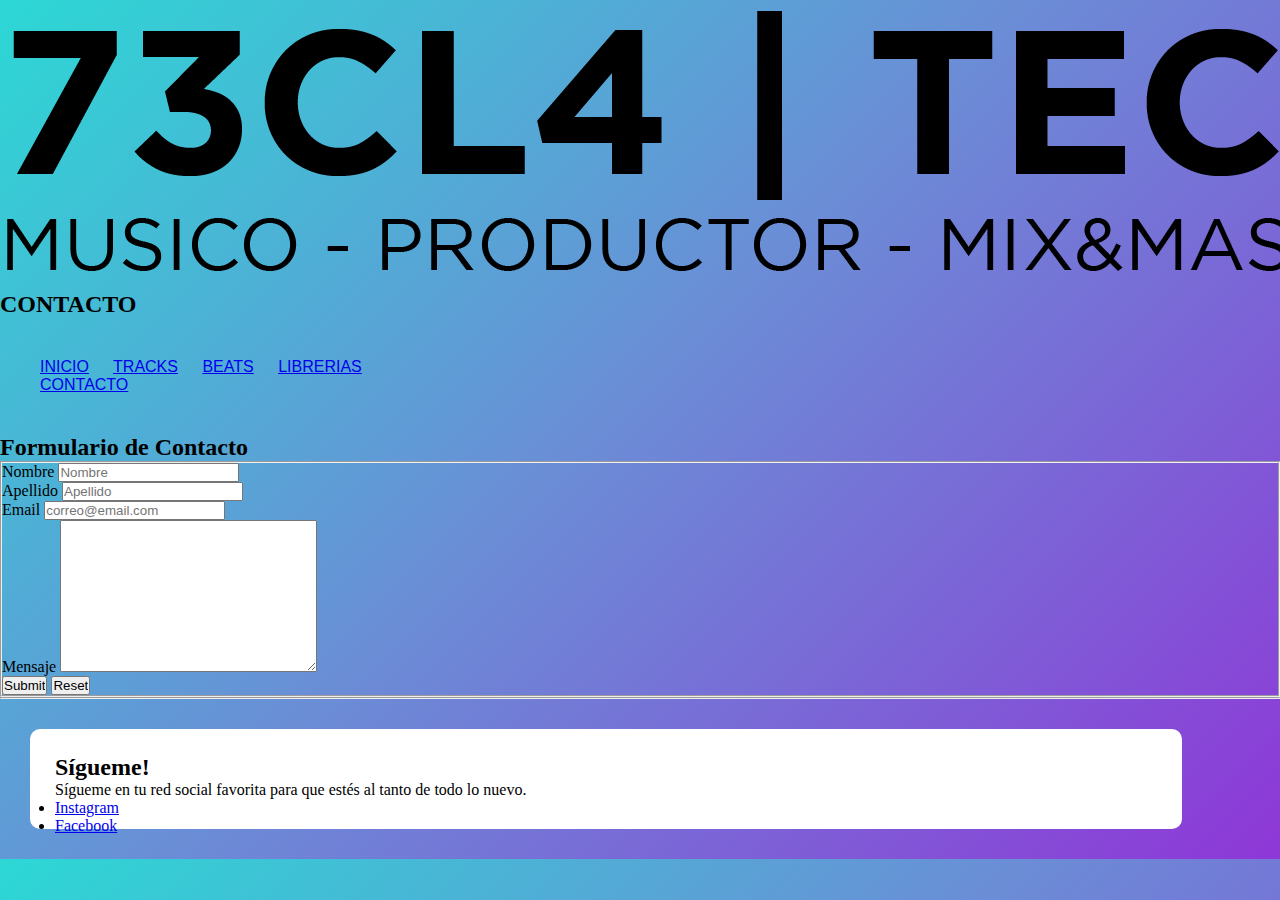
==== pages/contacto.html @ 8e1e07e5 "primera parte" ====
<!DOCTYPE html>
<html lang="es">
<head>
    <meta charset="UTF-8">
    <meta http-equiv="X-UA-Compatible" content="IE=edge">
    <meta name="viewport" content="width=device-width, initial-scale=1.0">
    <link rel="stylesheet" href="../estilos.css">
    <title>CONTACTO</title>
</head>
<body>

    <header>
        <h1>
            <a href="../index.html">
            <img src="../LOGO.png" alt="Logo de Tecla">
            </a>
        </h1>

        <h2>CONTACTO</h2>
    
        <nav>
            <ul>
                <a href="../index.html">INICIO</a>
                <a href="../pages/tracks.html">TRACKS</a>
                <a href="../pages/beats.html">BEATS</a>
                <a href="../pages/librerias.html">LIBRERIAS</a>
                <a href="../pages/contacto.html">CONTACTO</a>
            </ul>
        </nav>
    </header>

    <main>
        <h2>Formulario de Contacto</h2>
<fieldset>
    <form>
    <div>
    <label for="nombre-usuario">Nombre</label>
    <input type="text" name="nombre-usuario" id="nombre-usuario" placeholder="Nombre">
</div>

    <div>
    <label for="apellido-usuario">Apellido</label>
    <input type="text" name="apellido-usuario" id="apellido-usuario" placeholder="Apellido">
    </div>

    <div>
    <label for="email-usuario">Email</label>
    <input type="email" name="email-usuario" id="" placeholder="correo@email.com">
    </div>

    <div>
    <label for="mensaje-usuario">Mensaje</label>
    <textarea name="mensaje-usuario" id="" cols="30" rows="10"></textarea>
    </div>

    <input type="submit" name="" id="">
    <input type="reset">
    </form>
</fieldset>


    </main>

    <hr>
    <footer>
        <!-- redes sociales -->
        <h2>
            Sígueme!
        </h2>
        <p>
            Sígueme en tu red social favorita para que estés al tanto de todo lo nuevo.
        </p>
        <ul>
            <li>
                <a href="https://www.instagram.com/tecla.als/" target="_blank">Instagram</a>
            </li>
            <li>
                <a href="https://www.facebook.com/73cl4" target="_blank">Facebook</a>
            </li>
        </ul>
    </footer>
</body>
</html>
---- estilos.css ----
*{
    margin: 0;
    padding: 0;
    box-sizing: border-box;
}

body{
    background-image: linear-gradient(-225deg, #2CD8D5 0%, #6B8DD6 48%, #8E37D7 100%);
}

@media only screen and (min-width:414px){
    #grilla{
        display: grid;
        grid-template-areas: 
        "header"
        "nav1"
        "article"
        "footer";
        grid-template-rows: auto auto auto auto;
        grid-template-columns: 1fr;
        grid-row-gap: 30px;
        grid-column-gap: 10px;
    }
    
    .border{
        border: 1px solid black;
    }
    
    header{
        grid-area: header;
    }
    
    nav{
        grid-area: nav1;
    }
    
    article{
        grid-area: article;
    }
    
    footer{
        grid-area: footer;
    }

    .logo{
        width: 414px;
        padding: 20px;
    }
    
    nav{
        width: 414px;
        font-family: Verdana, Geneva, Tahoma, sans-serif;
        text-transform: uppercase;
        display: flex;
        justify-content: center;
        padding: 20px;
    }
    
    nav ul li :hover{
        opacity: 50%;
    }
    
    nav ul li{
        display: inline-block;
        font-family: Verdana, Geneva, Tahoma, sans-serif;
    }
    
    nav ul li a{
        text-decoration: none;
        text-transform: uppercase;
        color: black;
    }
    
    #contenido{
        position: relative;
        width: 100%;
    }
    
    #imagenprincipal{
        display: block;
        width: 100%;
        opacity: 70%;
        border-radius: 5px;
    }
    
    
    #descripcion{
        z-index: 1;
        font-family: Verdana, Geneva, Tahoma, sans-serif;
        font-size: 14px;
        text-transform: uppercase;
        color: white;
        text-align: center;
        display: flex;
        justify-content: center;
        align-items: center;
        padding: 30px;
        /* border: 1px solid red; */
    }
    
    footer{
        height: 200px;
        width: 90%;
        background-color: white;
        padding: 25px;
        border-radius: 10px;
    }
    
    #footer1{
        display: grid;
        grid-template-areas: 
        "contenido" 
        "links";
    }
    
    #footerc{
        grid-area: contenido;
    }
    
    #footerlinks{
        grid-area: links;
        padding: 20px;
    }

}

@media only screen and (min-width:768px){
    #grilla{
        display: grid;
        grid-template-areas: 
        "header nav1"
        "article article"
        "footer footer";
        grid-template-rows: auto auto auto;
        grid-template-columns: 1fr 1fr;
        grid-row-gap: 30px;
        grid-column-gap: 10px;
    }
    
    .border{
        border: 1px solid black;
    }
    
    header{
        grid-area: header;
    }
    
    nav{
        grid-area: nav1;
    }
    
    article{
        grid-area: article;
    }
    
    footer{
        grid-area: footer;
    }

    .logo{
        width: 70%;
        padding: 20px;
    }
    
    nav{
        font-family: Verdana, Geneva, Tahoma, sans-serif;
        text-transform: uppercase;
        display: flex;
        justify-content: center;
        padding: 20px;
    }
    
    nav ul li :hover{
        opacity: 50%;
    }
    
    nav ul li{
        display: inline-block;
        font-family: Verdana, Geneva, Tahoma, sans-serif;
    }
    
    nav ul li a{
        text-decoration: none;
        text-transform: uppercase;
        color: black;
    }
    
    #contenido{
        position: relative;
        width: 100%;
    }
    
    #imagenprincipal{
        display: block;
        width: 100%;
        opacity: 70%;
        border-radius: 5px;
    }
    
    
    #descripcion{
        z-index: 1;
        font-family: Verdana, Geneva, Tahoma, sans-serif;
        font-size: 18px;
        text-transform: uppercase;
        color: white;
        text-align: center;
        display: flex;
        justify-content: center;
        align-items: center;
        /* border: 1px solid red; */
        position: absolute;
        top: 0;
        bottom: 0;
        left: 0;
        right: 0;
        height: 50%;
        width: 50%;
        top: 50%;
        left: 50%;
        -webkit-transform: translate(-50%, -50%);
        -ms-transform: translate(-50%, -50%);
        transform: translate(-50%, -50%);
    }
    
    footer{
        margin: 30px;
        height: 100px;
        background-color: white;
        padding: 25px;
        border-radius: 10px;
    }
    
    #footer1{
        display: grid;
        grid-template-areas: 
        "contenido links";
    }
    
    #footerc{
        grid-area: contenido;
    }
    
    #footerlinks{
        grid-area: links;
    }
}

@media only screen and (min-width:1024px){

    #grilla{
        display: grid;
        grid-template-areas: 
        "header nav1"
        "article article"
        "footer footer";
        grid-template-rows: auto auto auto;
        grid-template-columns: 1fr 1fr;
        grid-row-gap: 30px;
        grid-column-gap: 10px;
    }
    
    .border{
        border: 1px solid black;
    }
    
    header{
        grid-area: header;
    }
    
    nav{
        grid-area: nav1;
    }
    
    article{
        grid-area: article;
    }
    
    footer{
        grid-area: footer;
    }

    .logo{
        width: 50%;
        padding: 20px;
    }
    
    nav{
        font-family: Verdana, Geneva, Tahoma, sans-serif;
        text-transform: uppercase;
        display: flex;
        justify-content: center;
        padding: 40px;
        word-spacing: 20px;
    }
    
    nav ul li :hover{
        opacity: 50%;
    }
    
    nav ul li{
        display: inline-block;
        font-family: Verdana, Geneva, Tahoma, sans-serif;
    }
    
    nav ul li a{
        text-decoration: none;
        text-transform: uppercase;
        color: black;
    }
    
    #contenido{
        position: relative;
        width: 100%;
    }
    
    #imagenprincipal{
        display: block;
        width: 100%;
        opacity: 70%;
        border-radius: 5px;
    }
    
    
    #descripcion{
        z-index: 1;
        font-family: Verdana, Geneva, Tahoma, sans-serif;
        font-size: 18px;
        text-transform: uppercase;
        color: white;
        text-align: center;
        display: flex;
        justify-content: center;
        align-items: center;
        /* border: 1px solid red; */
        position: absolute;
        top: 0;
        bottom: 0;
        left: 0;
        right: 0;
        height: 50%;
        width: 50%;
        top: 50%;
        left: 50%;
        -webkit-transform: translate(-50%, -50%);
        -ms-transform: translate(-50%, -50%);
        transform: translate(-50%, -50%);
    }
    
    footer{
        margin: 30px;
        height: 100px;
        background-color: white;
        padding: 25px;
        border-radius: 10px;
    }
    
    #footer1{
        display: grid;
        grid-template-areas: 
        "contenido links";
    }
    
    #footerc{
        grid-area: contenido;
    }
    
    #footerlinks{
        grid-area: links;
    }
    
}
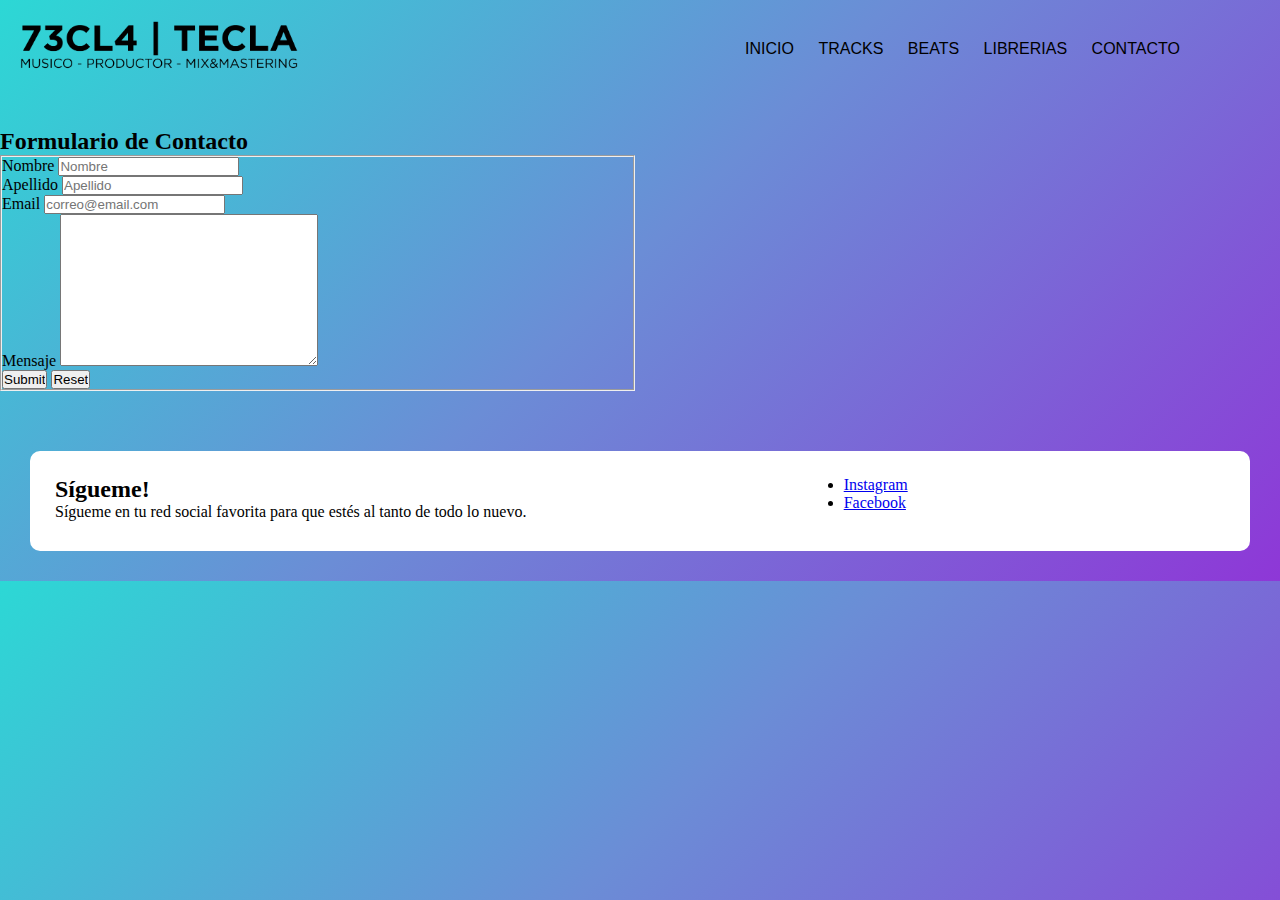
==== commit 0dd33d8d: "estilos html y contacto" ====
--- a/pages/contacto.html
+++ b/pages/contacto.html
@@ -9,75 +9,82 @@
 </head>
 <body>
 
-    <header>
-        <h1>
+    <div id="grilla">
+        <header class="border">
+            <h1 class="logoinicio">
             <a href="../index.html">
-            <img src="../LOGO.png" alt="Logo de Tecla">
+            <img src="../LOGO.png" alt="Logo de Tecla" class="logo">
             </a>
-        </h1>
-
-        <h2>CONTACTO</h2>
+            </h1>
+        </header>
     
-        <nav>
+        <nav class="border" id="nav1">
             <ul>
-                <a href="../index.html">INICIO</a>
-                <a href="../pages/tracks.html">TRACKS</a>
-                <a href="../pages/beats.html">BEATS</a>
-                <a href="../pages/librerias.html">LIBRERIAS</a>
-                <a href="../pages/contacto.html">CONTACTO</a>
+                <li class="menuLista"><a href="./index.html">INICIO</a></li>
+                <li class="menuLista"><a href="../pages/tracks.html">TRACKS</a></li>
+                <li class="menuLista"><a href="../pages/beats.html">BEATS</a></li>
+                <li class="menuLista"><a href="../pages/librerias.html">LIBRERIAS</a></li>
+                <li class="menuLista"><a href="../pages/contacto.html">CONTACTO</a></li>
             </ul>
         </nav>
-    </header>
 
-    <main>
+
+<div class="fomulario">
         <h2>Formulario de Contacto</h2>
-<fieldset>
-    <form>
-    <div>
-    <label for="nombre-usuario">Nombre</label>
-    <input type="text" name="nombre-usuario" id="nombre-usuario" placeholder="Nombre">
+    <fieldset>
+        <form>
+        <div>
+        <label for="nombre-usuario">Nombre</label>
+        <input type="text" name="nombre-usuario" id="nombre-usuario" placeholder="Nombre">
+        </div>
+
+        <div>
+        <label for="apellido-usuario">Apellido</label>
+        <input type="text" name="apellido-usuario" id="apellido-usuario" placeholder="Apellido">
+        </div>
+
+        <div>
+        <label for="email-usuario">Email</label>
+        <input type="email" name="email-usuario" id="" placeholder="correo@email.com">
+        </div>
+
+        <div>
+        <label for="mensaje-usuario">Mensaje</label>
+        <textarea name="mensaje-usuario" id="" cols="30" rows="10"></textarea>
+        </div>
+
+        <input type="submit" name="submit">
+        <input type="reset">
+        </form>
+    </fieldset>
 </div>
 
-    <div>
-    <label for="apellido-usuario">Apellido</label>
-    <input type="text" name="apellido-usuario" id="apellido-usuario" placeholder="Apellido">
-    </div>
+<footer class="border">
+    <!-- redes sociales -->
 
-    <div>
-    <label for="email-usuario">Email</label>
-    <input type="email" name="email-usuario" id="" placeholder="correo@email.com">
-    </div>
+<div id="footer1">
+<section id="footerc">
+    <h2>
+        Sígueme!
+    </h2>
+    <p>
+        Sígueme en tu red social favorita para que estés al tanto de todo lo nuevo.
+    </p>
+</section>
 
-    <div>
-    <label for="mensaje-usuario">Mensaje</label>
-    <textarea name="mensaje-usuario" id="" cols="30" rows="10"></textarea>
-    </div>
+<section id="footerlinks">
+    <ul>
+        <li>
+            <a href="https://www.instagram.com/tecla.als/" target="_blank">Instagram</a>
+        </li>
+        <li>
+            <a href="https://www.facebook.com/73cl4" target="_blank">Facebook</a>
+        </li>
+    </ul>
+</section>
+</div>
 
-    <input type="submit" name="" id="">
-    <input type="reset">
-    </form>
-</fieldset>
+</footer>
 
-
-    </main>
-
-    <hr>
-    <footer>
-        <!-- redes sociales -->
-        <h2>
-            Sígueme!
-        </h2>
-        <p>
-            Sígueme en tu red social favorita para que estés al tanto de todo lo nuevo.
-        </p>
-        <ul>
-            <li>
-                <a href="https://www.instagram.com/tecla.als/" target="_blank">Instagram</a>
-            </li>
-            <li>
-                <a href="https://www.facebook.com/73cl4" target="_blank">Facebook</a>
-            </li>
-        </ul>
-    </footer>
 </body>
 </html>--- a/estilos.css
+++ b/estilos.css
@@ -8,127 +8,12 @@
     background-image: linear-gradient(-225deg, #2CD8D5 0%, #6B8DD6 48%, #8E37D7 100%);
 }
 
-@media only screen and (min-width:414px){
+@media only screen and (min-width: 425px) and (max-width: 768px){
     #grilla{
         display: grid;
         grid-template-areas: 
-        "header"
-        "nav1"
-        "article"
-        "footer";
-        grid-template-rows: auto auto auto auto;
-        grid-template-columns: 1fr;
-        grid-row-gap: 30px;
-        grid-column-gap: 10px;
-    }
-    
-    .border{
-        border: 1px solid black;
-    }
-    
-    header{
-        grid-area: header;
-    }
-    
-    nav{
-        grid-area: nav1;
-    }
-    
-    article{
-        grid-area: article;
-    }
-    
-    footer{
-        grid-area: footer;
-    }
-
-    .logo{
-        width: 414px;
-        padding: 20px;
-    }
-    
-    nav{
-        width: 414px;
-        font-family: Verdana, Geneva, Tahoma, sans-serif;
-        text-transform: uppercase;
-        display: flex;
-        justify-content: center;
-        padding: 20px;
-    }
-    
-    nav ul li :hover{
-        opacity: 50%;
-    }
-    
-    nav ul li{
-        display: inline-block;
-        font-family: Verdana, Geneva, Tahoma, sans-serif;
-    }
-    
-    nav ul li a{
-        text-decoration: none;
-        text-transform: uppercase;
-        color: black;
-    }
-    
-    #contenido{
-        position: relative;
-        width: 100%;
-    }
-    
-    #imagenprincipal{
-        display: block;
-        width: 100%;
-        opacity: 70%;
-        border-radius: 5px;
-    }
-    
-    
-    #descripcion{
-        z-index: 1;
-        font-family: Verdana, Geneva, Tahoma, sans-serif;
-        font-size: 14px;
-        text-transform: uppercase;
-        color: white;
-        text-align: center;
-        display: flex;
-        justify-content: center;
-        align-items: center;
-        padding: 30px;
-        /* border: 1px solid red; */
-    }
-    
-    footer{
-        height: 200px;
-        width: 90%;
-        background-color: white;
-        padding: 25px;
-        border-radius: 10px;
-    }
-    
-    #footer1{
-        display: grid;
-        grid-template-areas: 
-        "contenido" 
-        "links";
-    }
-    
-    #footerc{
-        grid-area: contenido;
-    }
-    
-    #footerlinks{
-        grid-area: links;
-        padding: 20px;
-    }
-
-}
-
-@media only screen and (min-width:768px){
-    #grilla{
-        display: grid;
-        grid-template-areas: 
-        "header nav1"
+        "header header"
+        "nav1 nav1"
         "article article"
         "footer footer";
         grid-template-rows: auto auto auto;
@@ -137,9 +22,9 @@
         grid-column-gap: 10px;
     }
     
-    .border{
+    /* .border{
         border: 1px solid black;
-    }
+    } */
     
     header{
         grid-area: header;
@@ -156,27 +41,145 @@
     footer{
         grid-area: footer;
     }
-
+    
     .logo{
-        width: 70%;
-        padding: 20px;
-    }
-    
-    nav{
-        font-family: Verdana, Geneva, Tahoma, sans-serif;
-        text-transform: uppercase;
-        display: flex;
-        justify-content: center;
-        padding: 20px;
-    }
-    
-    nav ul li :hover{
+        width: 90%;
+        margin: 5%;
+        /* padding: 20px; */
+
+    }
+    
+    nav{
+        font-family: Verdana, Geneva, Tahoma, sans-serif;
+        text-transform: uppercase;
+        display: flex;
+        justify-content: center;
+        padding: 10px;
+        /* word-spacing: 20px; */
+    }
+    
+    /* nav ul li :hover{
         opacity: 50%;
-    }
+    } */
     
     nav ul li{
         display: inline-block;
         font-family: Verdana, Geneva, Tahoma, sans-serif;
+        font-size: 14px;
+    }
+    
+    nav ul li a{
+        text-decoration: none;
+        text-transform: uppercase;
+        color: black;
+    }
+    
+    #contenido{
+        position: relative;
+        width: 100%;
+    }
+    
+    #imagenprincipal{
+        display: block;
+        width: 100%;
+        /* opacity: 70%; */
+        border-radius: 5px;
+    }
+    
+    
+    #descripcion{
+        padding: 15px;
+        z-index: 1;
+        font-family: Verdana, Geneva, Tahoma, sans-serif;
+        font-size: 18px;
+        text-transform: uppercase;
+        color: black;
+        text-align: center;
+        display: flex;
+        justify-content: center;
+        align-items: center;
+        /* border: 1px solid red; */
+    }
+    
+    footer{
+        margin: 30px;
+        height: 100px;
+        background-color: white;
+        padding: 25px;
+        border-radius: 10px;
+    }
+    
+    #footer1{
+        display: grid;
+        grid-template-areas: 
+        "contenido links";
+    }
+    
+    #footerc{
+        grid-area: contenido;
+    }
+    
+    #footerlinks{
+        grid-area: links;
+    }
+}
+
+@media only screen and (min-width: 768px) and (max-width: 1024px){
+    #grilla{
+        display: grid;
+        grid-template-areas: 
+        "header header"
+        "nav1 nav1"
+        "article article"
+        "footer footer";
+        grid-template-rows: auto auto auto;
+        grid-template-columns: 1fr 1fr;
+        grid-row-gap: 30px;
+        grid-column-gap: 10px;
+    }
+    
+    /* .border{
+        border: 1px solid black;
+    } */
+    
+    header{
+        grid-area: header;
+    }
+    
+    nav{
+        grid-area: nav1;
+    }
+    
+    article{
+        grid-area: article;
+    }
+    
+    footer{
+        grid-area: footer;
+    }
+    
+    .logo{
+        width: 90%;
+        /* padding: 20px; */
+    }
+    
+    nav{
+        font-family: Verdana, Geneva, Tahoma, sans-serif;
+        text-transform: uppercase;
+        display: flex;
+        justify-content: center;
+        padding: 10px;
+        word-spacing: 10px;
+    }
+    
+    /* nav ul li :hover{
+        opacity: 50%;
+    } */
+    
+    nav ul li{
+        display: inline-block;
+        font-family: Verdana, Geneva, Tahoma, sans-serif;
+        font-size: 25px;
     }
     
     nav ul li a{
@@ -246,7 +249,7 @@
     }
 }
 
-@media only screen and (min-width:1024px){
+@media only screen and (min-width: 1024px){
 
     #grilla{
         display: grid;
@@ -260,9 +263,9 @@
         grid-column-gap: 10px;
     }
     
-    .border{
+    /* .border{
         border: 1px solid black;
-    }
+    } */
     
     header{
         grid-area: header;
@@ -279,7 +282,7 @@
     footer{
         grid-area: footer;
     }
-
+    
     .logo{
         width: 50%;
         padding: 20px;
@@ -294,8 +297,10 @@
         word-spacing: 20px;
     }
     
-    nav ul li :hover{
+    .menuLista :hover{
         opacity: 50%;
+        transform: scale(1.2);
+        transition: 0.7s;
     }
     
     nav ul li{
@@ -368,5 +373,33 @@
     #footerlinks{
         grid-area: links;
     }
-    
+}
+
+/* estilos de contacto */
+
+.formulario{
+    width: 200px;
+    height: 200px;
+}
+
+footer{
+    margin: 30px;
+    height: 100px;
+    background-color: white;
+    padding: 25px;
+    border-radius: 10px;
+}
+
+#footer1{
+    display: grid;
+    grid-template-areas: 
+    "contenido links";
+}
+
+#footerc{
+    grid-area: contenido;
+}
+
+#footerlinks{
+    grid-area: links;
 }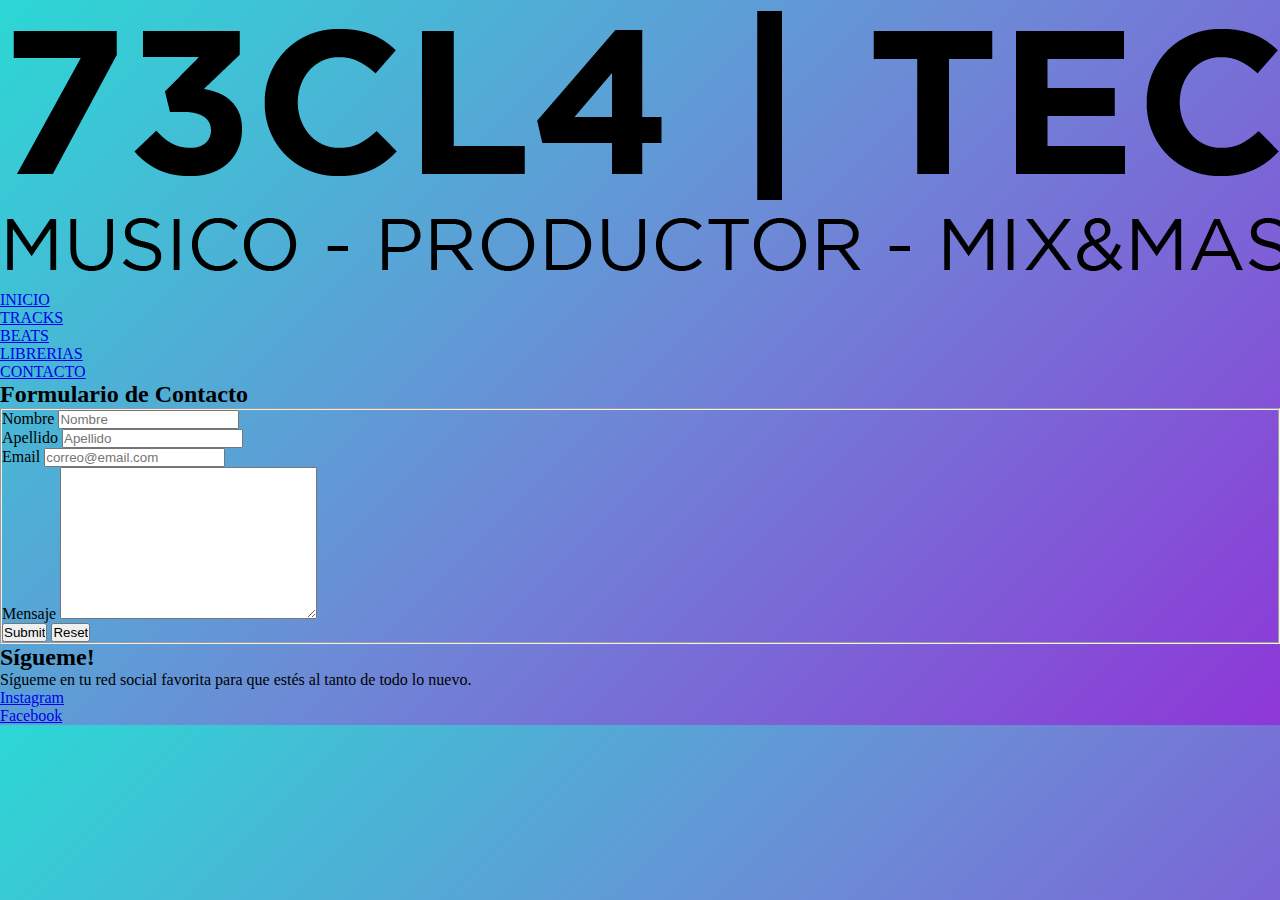
==== commit d4984a91: "casi ultima entrega" ====
--- a/pages/contacto.html
+++ b/pages/contacto.html
@@ -58,7 +58,7 @@
         </form>
     </fieldset>
 </div>
-
+ 
 <footer class="border">
     <!-- redes sociales -->
 
--- a/estilos.css
+++ b/estilos.css
@@ -8,248 +8,7 @@
     background-image: linear-gradient(-225deg, #2CD8D5 0%, #6B8DD6 48%, #8E37D7 100%);
 }
 
-@media only screen and (min-width: 425px) and (max-width: 768px){
-    #grilla{
-        display: grid;
-        grid-template-areas: 
-        "header header"
-        "nav1 nav1"
-        "article article"
-        "footer footer";
-        grid-template-rows: auto auto auto;
-        grid-template-columns: 1fr 1fr;
-        grid-row-gap: 30px;
-        grid-column-gap: 10px;
-    }
-    
-    /* .border{
-        border: 1px solid black;
-    } */
-    
-    header{
-        grid-area: header;
-    }
-    
-    nav{
-        grid-area: nav1;
-    }
-    
-    article{
-        grid-area: article;
-    }
-    
-    footer{
-        grid-area: footer;
-    }
-    
-    .logo{
-        width: 90%;
-        margin: 5%;
-        /* padding: 20px; */
-
-    }
-    
-    nav{
-        font-family: Verdana, Geneva, Tahoma, sans-serif;
-        text-transform: uppercase;
-        display: flex;
-        justify-content: center;
-        padding: 10px;
-        /* word-spacing: 20px; */
-    }
-    
-    /* nav ul li :hover{
-        opacity: 50%;
-    } */
-    
-    nav ul li{
-        display: inline-block;
-        font-family: Verdana, Geneva, Tahoma, sans-serif;
-        font-size: 14px;
-    }
-    
-    nav ul li a{
-        text-decoration: none;
-        text-transform: uppercase;
-        color: black;
-    }
-    
-    #contenido{
-        position: relative;
-        width: 100%;
-    }
-    
-    #imagenprincipal{
-        display: block;
-        width: 100%;
-        /* opacity: 70%; */
-        border-radius: 5px;
-    }
-    
-    
-    #descripcion{
-        padding: 15px;
-        z-index: 1;
-        font-family: Verdana, Geneva, Tahoma, sans-serif;
-        font-size: 18px;
-        text-transform: uppercase;
-        color: black;
-        text-align: center;
-        display: flex;
-        justify-content: center;
-        align-items: center;
-        /* border: 1px solid red; */
-    }
-    
-    footer{
-        margin: 30px;
-        height: 100px;
-        background-color: white;
-        padding: 25px;
-        border-radius: 10px;
-    }
-    
-    #footer1{
-        display: grid;
-        grid-template-areas: 
-        "contenido links";
-    }
-    
-    #footerc{
-        grid-area: contenido;
-    }
-    
-    #footerlinks{
-        grid-area: links;
-    }
-}
-
-@media only screen and (min-width: 768px) and (max-width: 1024px){
-    #grilla{
-        display: grid;
-        grid-template-areas: 
-        "header header"
-        "nav1 nav1"
-        "article article"
-        "footer footer";
-        grid-template-rows: auto auto auto;
-        grid-template-columns: 1fr 1fr;
-        grid-row-gap: 30px;
-        grid-column-gap: 10px;
-    }
-    
-    /* .border{
-        border: 1px solid black;
-    } */
-    
-    header{
-        grid-area: header;
-    }
-    
-    nav{
-        grid-area: nav1;
-    }
-    
-    article{
-        grid-area: article;
-    }
-    
-    footer{
-        grid-area: footer;
-    }
-    
-    .logo{
-        width: 90%;
-        /* padding: 20px; */
-    }
-    
-    nav{
-        font-family: Verdana, Geneva, Tahoma, sans-serif;
-        text-transform: uppercase;
-        display: flex;
-        justify-content: center;
-        padding: 10px;
-        word-spacing: 10px;
-    }
-    
-    /* nav ul li :hover{
-        opacity: 50%;
-    } */
-    
-    nav ul li{
-        display: inline-block;
-        font-family: Verdana, Geneva, Tahoma, sans-serif;
-        font-size: 25px;
-    }
-    
-    nav ul li a{
-        text-decoration: none;
-        text-transform: uppercase;
-        color: black;
-    }
-    
-    #contenido{
-        position: relative;
-        width: 100%;
-    }
-    
-    #imagenprincipal{
-        display: block;
-        width: 100%;
-        opacity: 70%;
-        border-radius: 5px;
-    }
-    
-    
-    #descripcion{
-        z-index: 1;
-        font-family: Verdana, Geneva, Tahoma, sans-serif;
-        font-size: 18px;
-        text-transform: uppercase;
-        color: white;
-        text-align: center;
-        display: flex;
-        justify-content: center;
-        align-items: center;
-        /* border: 1px solid red; */
-        position: absolute;
-        top: 0;
-        bottom: 0;
-        left: 0;
-        right: 0;
-        height: 50%;
-        width: 50%;
-        top: 50%;
-        left: 50%;
-        -webkit-transform: translate(-50%, -50%);
-        -ms-transform: translate(-50%, -50%);
-        transform: translate(-50%, -50%);
-    }
-    
-    footer{
-        margin: 30px;
-        height: 100px;
-        background-color: white;
-        padding: 25px;
-        border-radius: 10px;
-    }
-    
-    #footer1{
-        display: grid;
-        grid-template-areas: 
-        "contenido links";
-    }
-    
-    #footerc{
-        grid-area: contenido;
-    }
-    
-    #footerlinks{
-        grid-area: links;
-    }
-}
-
-@media only screen and (min-width: 1024px){
+@media only screen and (min-width: 300px) and (max-width: 600px){
 
     #grilla{
         display: grid;
@@ -261,7 +20,7 @@
         grid-template-columns: 1fr 1fr;
         grid-row-gap: 30px;
         grid-column-gap: 10px;
-    }
+        }
     
     /* .border{
         border: 1px solid black;
@@ -351,29 +110,112 @@
         -ms-transform: translate(-50%, -50%);
         transform: translate(-50%, -50%);
     }
-    
-    footer{
-        margin: 30px;
-        height: 100px;
-        background-color: white;
-        padding: 25px;
-        border-radius: 10px;
-    }
-    
-    #footer1{
+}
+
+@media only screen and (min-width: 601px) and (max-width: 1024px){
+
+    #grilla{
         display: grid;
         grid-template-areas: 
-        "contenido links";
-    }
-    
-    #footerc{
-        grid-area: contenido;
-    }
-    
-    #footerlinks{
-        grid-area: links;
-    }
-}
+        "header nav1"
+        "article article"
+        "footer footer";
+        grid-template-rows: auto auto auto;
+        grid-template-columns: 1fr 1fr;
+        grid-row-gap: 30px;
+        grid-column-gap: 10px;
+    }
+    
+    /* .border{
+        border: 1px solid black;
+    } */
+    
+    header{
+        grid-area: header;
+    }
+    
+    nav{
+        grid-area: nav1;
+    }
+    
+    article{
+        grid-area: article;
+    }
+    
+    footer{
+        grid-area: footer;
+    }
+    
+    .logo{
+        width: 50%;
+        padding: 20px;
+    }
+    
+    nav{
+        font-family: Verdana, Geneva, Tahoma, sans-serif;
+        text-transform: uppercase;
+        display: flex;
+        justify-content: center;
+        padding: 40px;
+        word-spacing: 20px;
+    }
+    
+    .menuLista :hover{
+        opacity: 50%;
+        transform: scale(1.2);
+        transition: 0.7s;
+    }
+    
+    nav ul li{
+        display: inline-block;
+        font-family: Verdana, Geneva, Tahoma, sans-serif;
+    }
+    
+    nav ul li a{
+        text-decoration: none;
+        text-transform: uppercase;
+        color: black;
+    }
+    
+    #contenido{
+        position: relative;
+        width: 100%;
+    }
+    
+    #imagenprincipal{
+        display: block;
+        width: 100%;
+        opacity: 70%;
+        border-radius: 5px;
+    }
+    
+    
+    #descripcion{
+        z-index: 1;
+        font-family: Verdana, Geneva, Tahoma, sans-serif;
+        font-size: 18px;
+        text-transform: uppercase;
+        color: white;
+        text-align: center;
+        display: flex;
+        justify-content: center;
+        align-items: center;
+        /* border: 1px solid red; */
+        position: absolute;
+        top: 0;
+        bottom: 0;
+        left: 0;
+        right: 0;
+        height: 50%;
+        width: 50%;
+        top: 50%;
+        left: 50%;
+        -webkit-transform: translate(-50%, -50%);
+        -ms-transform: translate(-50%, -50%);
+        transform: translate(-50%, -50%);
+    }
+}
+
 
 /* estilos de contacto */
 
@@ -381,25 +223,3 @@
     width: 200px;
     height: 200px;
 }
-
-footer{
-    margin: 30px;
-    height: 100px;
-    background-color: white;
-    padding: 25px;
-    border-radius: 10px;
-}
-
-#footer1{
-    display: grid;
-    grid-template-areas: 
-    "contenido links";
-}
-
-#footerc{
-    grid-area: contenido;
-}
-
-#footerlinks{
-    grid-area: links;
-}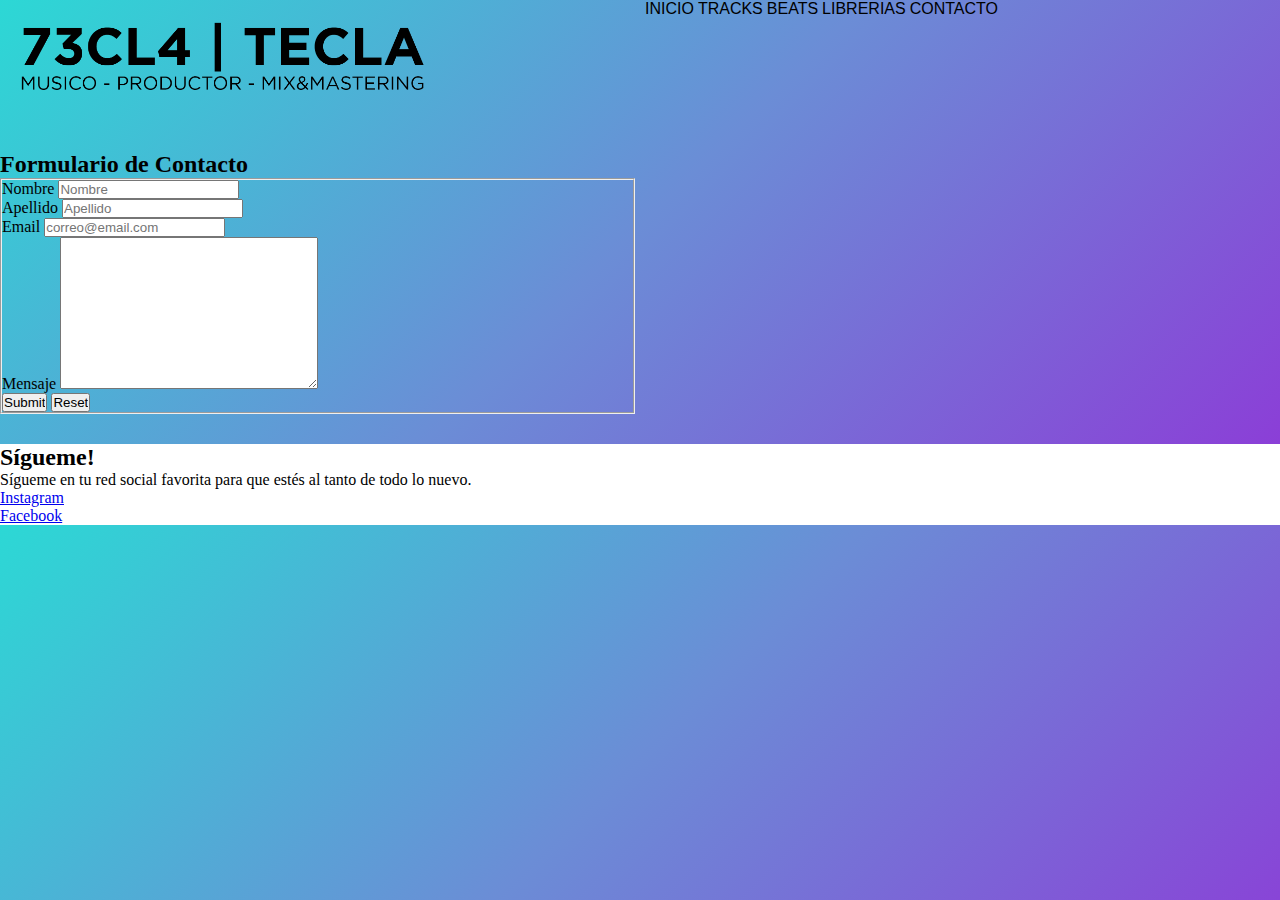
==== commit a04e8f63: "algo de sass y SEO" ====
--- a/pages/contacto.html
+++ b/pages/contacto.html
@@ -4,6 +4,8 @@
     <meta charset="UTF-8">
     <meta http-equiv="X-UA-Compatible" content="IE=edge">
     <meta name="viewport" content="width=device-width, initial-scale=1.0">
+    <meta name="descripcion" content="Pagina de produccion musical">
+    <meta name="keywords" content="Tecla, 73CL4, produccion, musica, reggaeton">
     <link rel="stylesheet" href="../estilos.css">
     <title>CONTACTO</title>
 </head>
@@ -20,7 +22,7 @@
     
         <nav class="border" id="nav1">
             <ul>
-                <li class="menuLista"><a href="./index.html">INICIO</a></li>
+                <li class="menuLista"><a href="../index.html">INICIO</a></li>
                 <li class="menuLista"><a href="../pages/tracks.html">TRACKS</a></li>
                 <li class="menuLista"><a href="../pages/beats.html">BEATS</a></li>
                 <li class="menuLista"><a href="../pages/librerias.html">LIBRERIAS</a></li>
--- a/estilos.css
+++ b/estilos.css
@@ -8,16 +8,16 @@
     background-image: linear-gradient(-225deg, #2CD8D5 0%, #6B8DD6 48%, #8E37D7 100%);
 }
 
-@media only screen and (min-width: 300px) and (max-width: 600px){
-
+@media only screen and (min-width: 300px) and (max-width: 600px) {
     #grilla{
         display: grid;
         grid-template-areas: 
-        "header nav1"
+        "header header"
+        "nav1 nav1"
         "article article"
         "footer footer";
         grid-template-rows: auto auto auto;
-        grid-template-columns: 1fr 1fr;
+        grid-template-columns: 1fr;
         grid-row-gap: 30px;
         grid-column-gap: 10px;
         }
@@ -112,8 +112,7 @@
     }
 }
 
-@media only screen and (min-width: 601px) and (max-width: 1024px){
-
+@media only screen and (min-width: 601px) and (max-width: 1024px) {
     #grilla{
         display: grid;
         grid-template-areas: 
@@ -124,7 +123,7 @@
         grid-template-columns: 1fr 1fr;
         grid-row-gap: 30px;
         grid-column-gap: 10px;
-    }
+        }
     
     /* .border{
         border: 1px solid black;
@@ -214,8 +213,130 @@
         -ms-transform: translate(-50%, -50%);
         transform: translate(-50%, -50%);
     }
-}
-
+
+    #footer1{
+        text-decoration: none;
+    }
+}
+
+#grilla{
+    display: grid;
+    grid-template-areas: 
+    "header nav1"
+    "article article"
+    "footer footer";
+    grid-template-rows: auto auto auto;
+    grid-template-columns: 1fr 1fr;
+    grid-row-gap: 30px;
+    grid-column-gap: 10px;
+    }
+
+/* .border{
+    border: 1px solid black;
+} */
+
+header{
+    grid-area: header;
+}
+
+nav{
+    grid-area: nav1;
+}
+
+article{
+    grid-area: article;
+}
+
+footer{
+    grid-area: footer;
+}
+
+.logo{
+    width: 70%;
+    padding: 20px;
+}
+
+nav .menu .menuLista {
+    font-family: Verdana, Geneva, Tahoma, sans-serif;
+    text-transform: uppercase;
+    text-align: center;
+    display: flex;
+    align-content: center;
+    justify-content: center;
+    /* padding: 20px; */
+    word-spacing: 20px;
+}
+
+.menuLista :hover{
+    opacity: 50%;
+    transform: scale(1.1);
+    transition: 0.5s;
+}
+
+nav ul li{
+    display: inline-block;
+    font-family: Verdana, Geneva, Tahoma, sans-serif;
+}
+
+nav ul li a{
+    text-decoration: none;
+    text-transform: uppercase;
+    color: black;
+}
+
+#contenido{
+    position: relative;
+    width: 100%;
+}
+
+#imagenprincipal{
+    display: block;
+    width: 100%;
+    opacity: 70%;
+    border-radius: 5px;
+}
+
+
+#descripcion{
+    z-index: 1;
+    font-family: Verdana, Geneva, Tahoma, sans-serif;
+    font-size: 18px;
+    text-transform: uppercase;
+    color: white;
+    text-align: center;
+    display: flex;
+    justify-content: center;
+    align-items: center;
+    /* border: 1px solid red; */
+    position: absolute;
+    top: 0;
+    bottom: 0;
+    left: 0;
+    right: 0;
+    height: 50%;
+    width: 50%;
+    top: 50%;
+    left: 50%;
+    -webkit-transform: translate(-50%, -50%);
+    -ms-transform: translate(-50%, -50%);
+    transform: translate(-50%, -50%);
+}
+
+footer{
+    background-color: white;
+}
+
+.tituloFooter{
+    text-align: center;
+}
+
+.desFooter{
+    text-align: center;
+}
+
+.redes{
+    text-align: center;
+}
 
 /* estilos de contacto */
 
